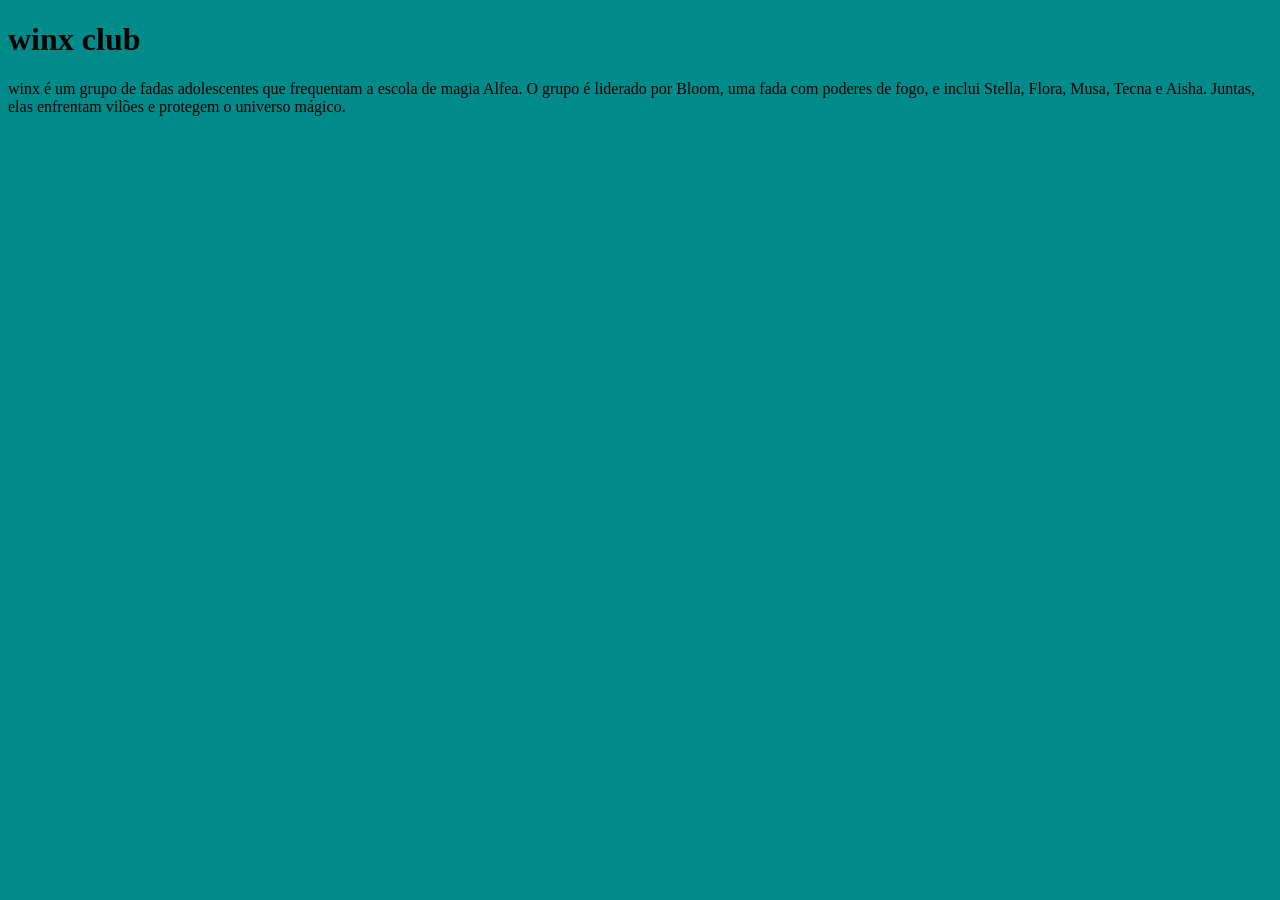
==== index.html @ 26ed480c "Add files via upload" ====
<!DOCTYPE html>
<html lang="en">
<head>
    <meta charset="UTF-8">
    <meta name="viewport" content="width=device-width, initial-scale=1.0">
    <title>Document</title>
    <link rel="stylesheet" href="style.css">
</head>
<body>
    <h1> winx club </h1>
    <p> winx é um grupo de fadas adolescentes que frequentam a escola de magia Alfea. O grupo é liderado por Bloom, uma fada com poderes de fogo, e inclui Stella, Flora, Musa, Tecna e Aisha. Juntas, elas enfrentam vilões e protegem o universo mágico. </p>
    
</body>
</html>
---- style.css ----
body{ background-color: darkcyan;}
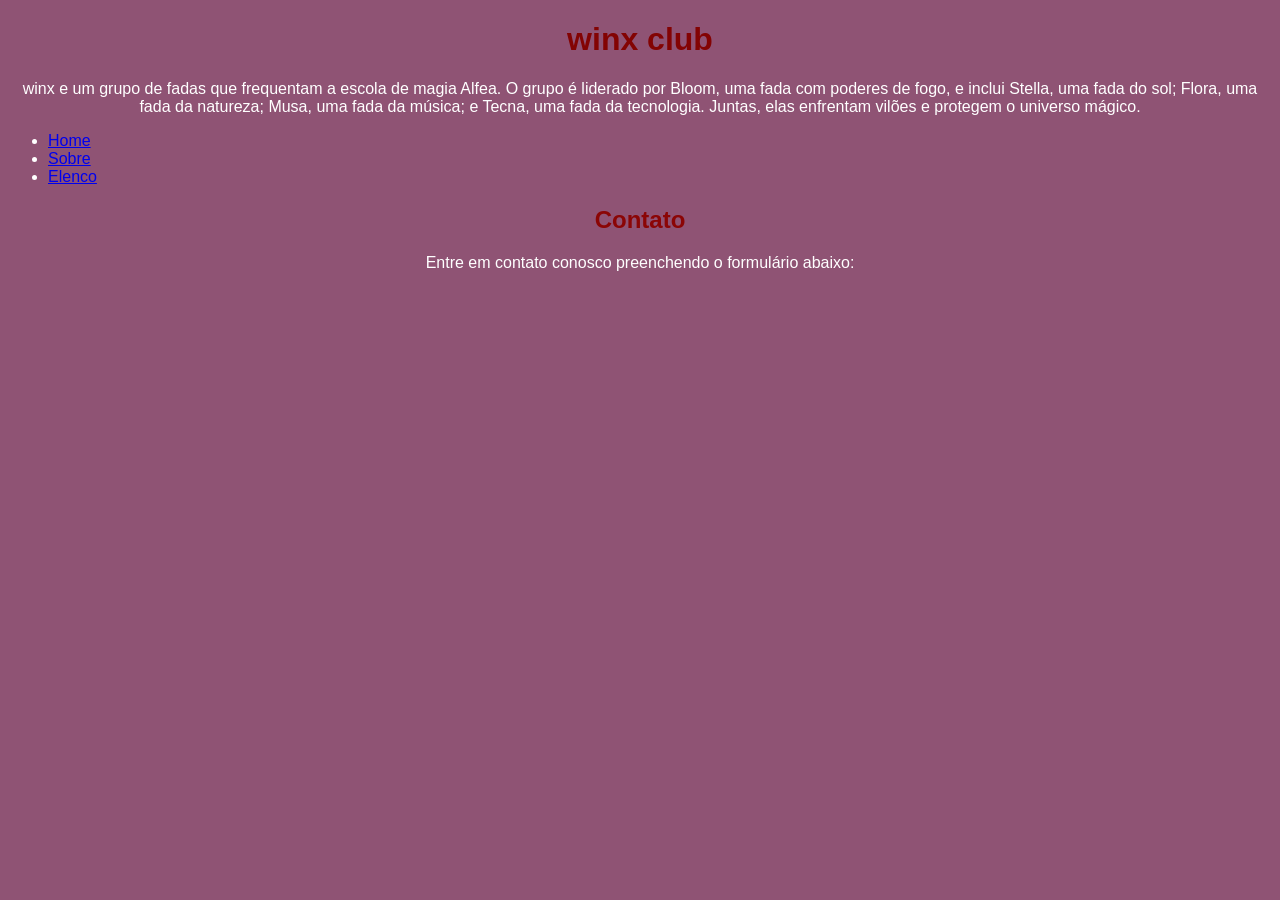
==== commit f8d89166: "Add files via upload" ====
--- a/index.html
+++ b/index.html
@@ -6,9 +6,24 @@
     <title>Document</title>
     <link rel="stylesheet" href="style.css">
 </head>
-<body>
+<body> 
     <h1> winx club </h1>
-    <p> winx é um grupo de fadas adolescentes que frequentam a escola de magia Alfea. O grupo é liderado por Bloom, uma fada com poderes de fogo, e inclui Stella, Flora, Musa, Tecna e Aisha. Juntas, elas enfrentam vilões e protegem o universo mágico. </p>
-    
+    <p> winx e um grupo de fadas que frequentam a escola de magia Alfea. O grupo é liderado por Bloom, uma fada com poderes de fogo, e inclui Stella, uma fada do sol; Flora, uma fada da natureza; Musa, uma fada da música; e Tecna, uma fada da tecnologia. Juntas, elas enfrentam vilões e protegem o universo mágico.
+    </p>
+ <header>
+    <nav>
+        <ul>
+            <li><a href="index.html">Home</a></li>
+            <li><a href="sobre.html">Sobre</a></li>
+            <li><a href="elenco.html">Elenco</a></li>
+        </ul>
+    </nav>
+</header>
+<main>
+    <section>
+        <h2 id="contato">Contato</h2>
+        <p>Entre em contato conosco preenchendo o formulário abaixo:</p>
+    </section>
+
 </body>
 </html>
--- a/style.css
+++ b/style.css
@@ -1 +1,5 @@
-body{ background-color: darkcyan;}+body{ background-color: rgb(143, 83, 116);}
+h1{ color: rgb(131, 3, 3); text-align: center; font-family: Arial, Helvetica, sans-serif;}
+p{ color: rgb(255, 255, 255); text-align: center; font-family: Arial, Helvetica, sans-serif;}
+h2{ color: rgb(139, 5, 5); text-align: center; font-family: Arial, Helvetica, sans-serif;}
+ul{ color: rgb(255, 255, 255); font-family: Arial, Helvetica, sans-serif;}
